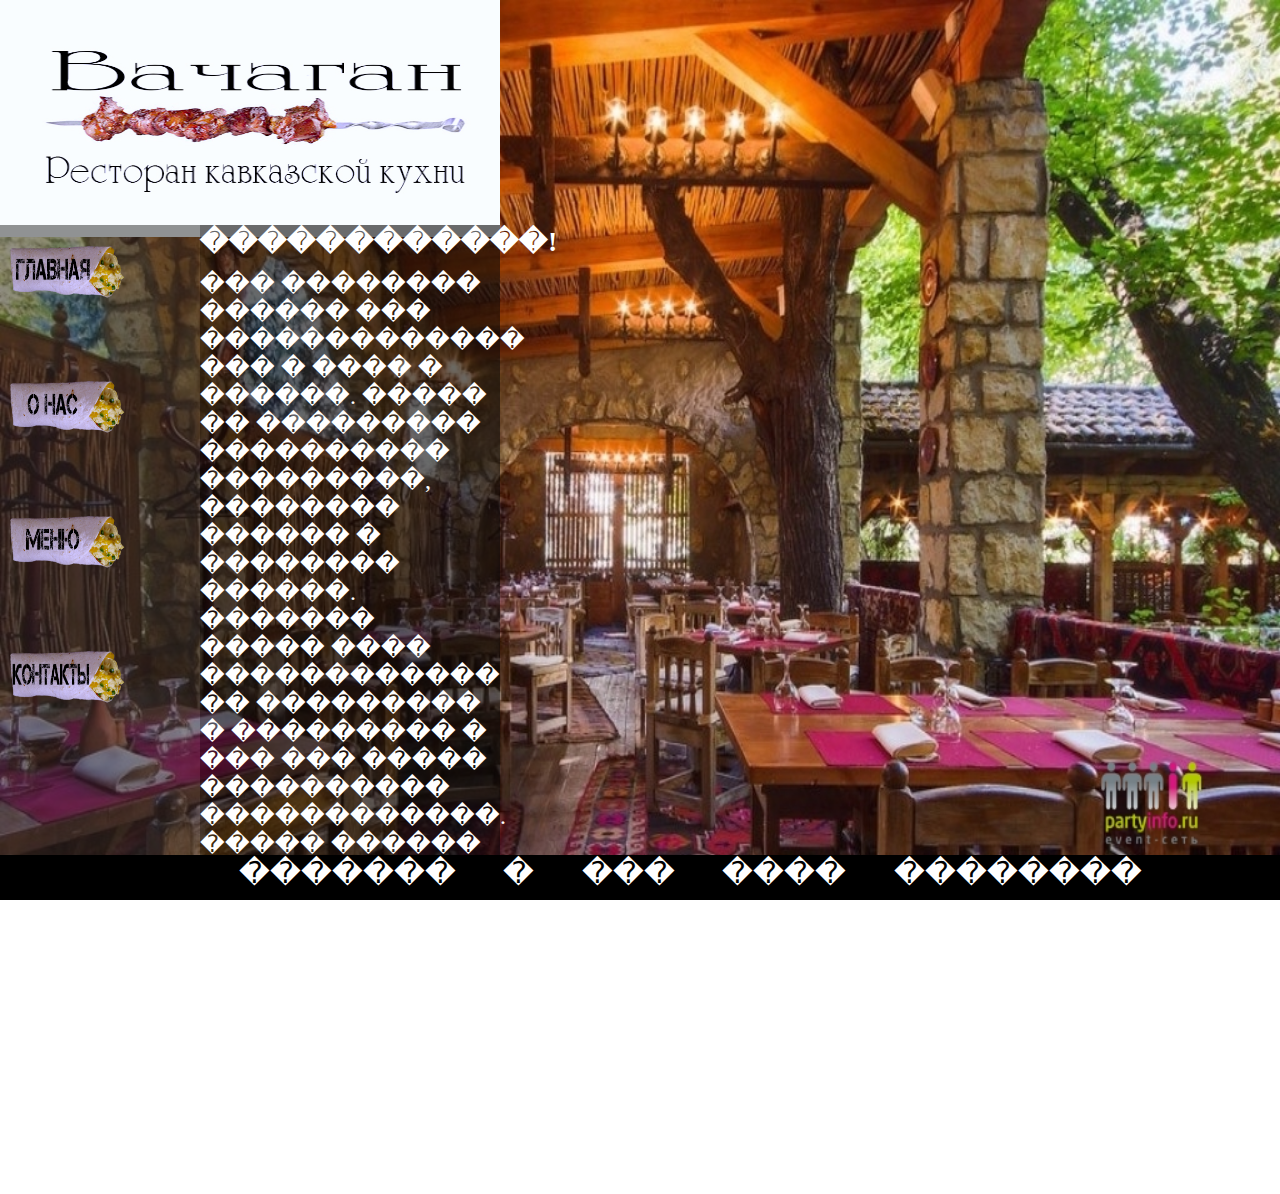
==== index.html @ f37fb263 "Add files via upload" ====
<html>
<head>

<link rel="stylesheet" href="style.css" type="text/css" >


<body>

<img src="restoran.jpg" align="right" width="100%" height="100%">

<div class="logo">
<img src="logo.jpg" width="500" height="237">
</div>
<div class="nav">
</div>

<div class="nav1">
<a href= "glavnay.html"><img src="knopkaglavnay.png" align="left" width="100%" height="100%"></a>
</div>

<div class="nav2">
<a href= "O nas.html"><img src="knopkaonas.png" align="left" width="100%" height="100%"></a>
</div>

<div class="nav3">
<a href= "menu.html"><img src="knopkamenu.png" align="left" width="100%" height="100%"></a>
</div>

<div class="nav4">
<a href= "kontakti.html"><img src="knopkakontakti.png" align="left" width="100%" height="100%"></a>
</div>



<div class="content">
<style>
   p {
    margin-top: 0.5em; 
    margin-bottom: 1em; 
   }
  </style>
<h3>������������!</h3>
<p>��� �������� ������ ��� ������������� ��� � ���� � ������. ����� �� ��������� ���������� ���������, �������� ������ � �������� ������. ������� ����� ���� ������������ �� ��������� � ��������� � ��� ��� ����� ���������� ������������. ����� ������ � ��� �������� � ��� ��������� ������ ������������� ������, ������� �� ������ ������ � ��� �������. ���� ��� � ���.</p>
</div>
<div class="kok" align="center" ">
<style>
   a {
    text-decoration: none; 
   }
  </style>
<a href= "glavnay.html" style="color: white" >�������</a> <a href= "O nas.html" style="color: white" >� ���</a> <a href= "menu.html" style="color: white" >����</a> <a href= "kontakti.html" style="color: white" >��������</a>
</div>




</body>


</head>
</link>
</html>
---- style.css ----
* {
padding: 0;
margin: 0;
}
body {
background-image: url("fon.jpg");
background-size: 100% auto;
background-repeat: no-repeat;
background-position: center;
background-attachment: fixed;
color: white;
font-size: 30px;

}
.logo {
background-color: rgba(0, 0, 0, 1);
width: 200px;
position: absolute;
height: 10%;
}
.nav {
background-color: rgba(40, 40, 40, 0.5);
width: 200px;
height: 75%;
position: absolute;
top: 25%;
}

.nav1{

width: 10%;
height: 10%;
top: 25%;
position: absolute;
text-indent:100px;
text-decoration: none;
right: 99%
font-size: medium
}

.nav2{

width: 10%;
height: 10%;
top: 40%;
position: absolute;
text-indent:100px;
text-decoration: none;
right: 99%
font-size: medium
}

.nav3{

width: 10%;
height: 10%;
top: 55%;
position: absolute;
text-indent:100px;
text-decoration: none;
right: 99%
font-size: medium
}

.nav4{

width: 10%;
height: 10%;
top: 70%;
position: absolute;
text-indent:100px;
text-decoration: none;
right: 99%
font-size: medium
}





















.content {
background-color: rgba(9, 9, 9, 0.6);
width: 300px;
height: 70%;
left: 200px;
top: 25%;
position: absolute;
font-size: x-large;

}
.kok {
background-color: #000000;
width: 100%;
height: 5%;
top: 95%;
position: absolute;
text-indent:100px;
text-decoration: none;
word-spacing: 40px;

} 

.nav p{
  padding: 20px 0;
}

.tot{
	background-color: rgba(0, 0, 0, 0.6);
width: 20%;
height: 30%;
top: 20%;
position: absolute;
text-indent:100px;
text-decoration: none;
right: 49%;
font-size: medium
}

.mom{
	background-color: rgba(0, 0, 0, 0.6);
width: 20%;
height: 30%;
top: 20%;
position: absolute;
text-indent:100px;
text-decoration: none;
right: 25%;
font-size: medium
}

.ror{
	background-color: rgba(0, 0, 0, 0.6);
width: 20%;
height: 30%;
top: 20%;
position: absolute;
text-indent:100px;
text-decoration: none;
right: 1%;
font-size: medium
}


.pop{
	background-color: rgba(0, 0, 0, 0.6);
width: 20%;
height: 30%;
top: 55%;
position: absolute;
text-indent:100px;
text-decoration: none;
right: 49%;
font-size: medium
}

.lol{
	background-color: rgba(0, 0, 0, 0.6);
width: 20%;
height: 30%;
top: 55%;
position: absolute;
text-indent:100px;
text-decoration: none;
right: 25%;
font-size: medium
}

.wow{
	background-color: rgba(0, 0, 0, 0.6);
width: 20%;
height: 30%;
top: 55%;
position: absolute;
text-indent:100px;
text-decoration: none;
right: 1%;
font-size: medium
}

.pusto{
	
width: 70%;
height: 95%;
top: 0;
position: absolute;
text-indent:100px;
text-decoration: none;
right: 0%;
font-size: medium
}
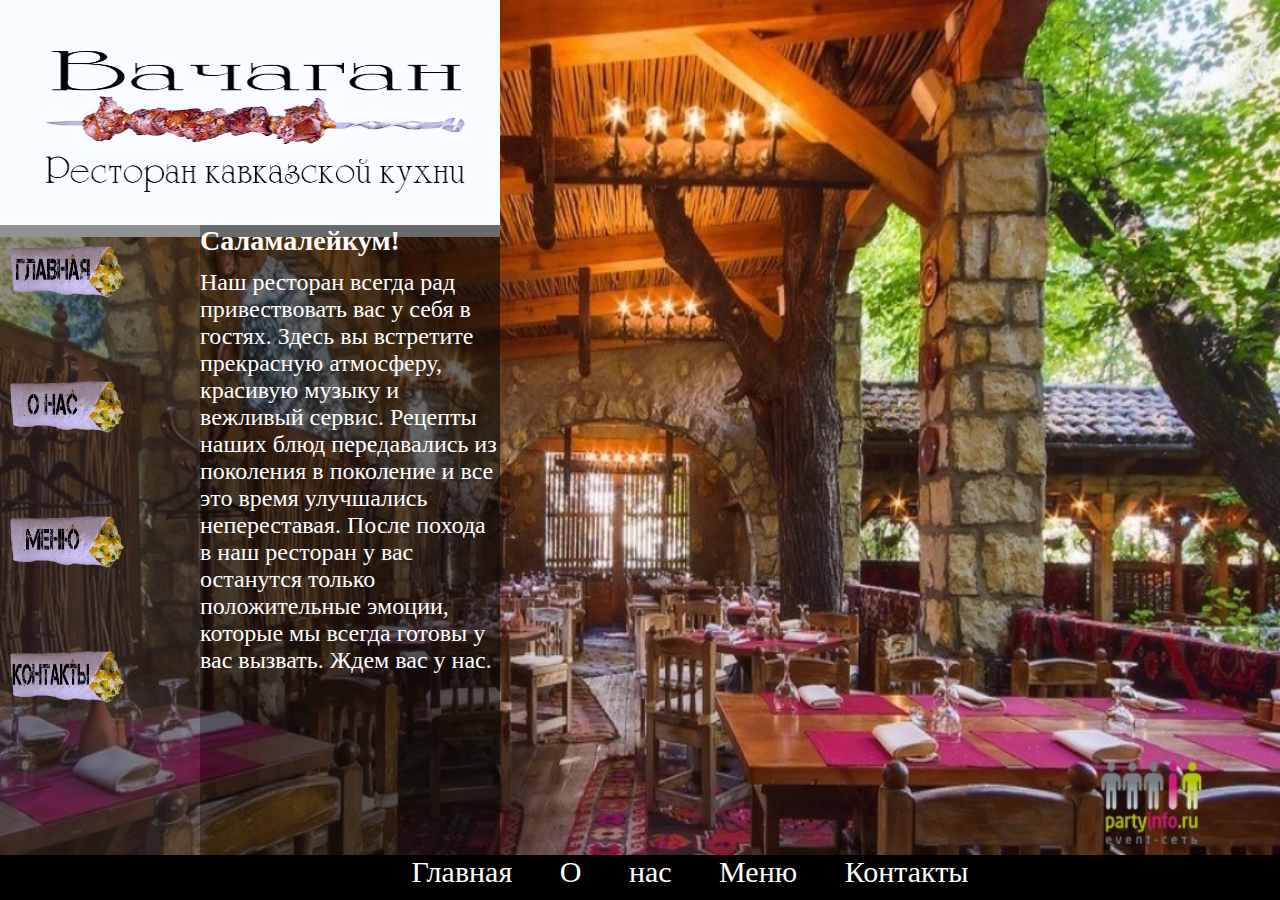
==== commit e8fb31bd: "Add files via upload" ====
--- a/index.html
+++ b/index.html
@@ -39,8 +39,8 @@
     margin-bottom: 1em; 
    }
   </style>
-<h3>������������!</h3>
-<p>��� �������� ������ ��� ������������� ��� � ���� � ������. ����� �� ��������� ���������� ���������, �������� ������ � �������� ������. ������� ����� ���� ������������ �� ��������� � ��������� � ��� ��� ����� ���������� ������������. ����� ������ � ��� �������� � ��� ��������� ������ ������������� ������, ������� �� ������ ������ � ��� �������. ���� ��� � ���.</p>
+<h3>Саламалейкум!</h3>
+<p>Наш ресторан всегда рад привествовать вас у себя в гостях. Здесь вы встретите прекрасную атмосферу, красивую музыку и вежливый сервис. Рецепты наших блюд передавались из поколения в поколение и все это время улучшались непереставая. После похода в наш ресторан у вас останутся только положительные эмоции, которые мы всегда готовы у вас вызвать. Ждем вас у нас.</p>
 </div>
 <div class="kok" align="center" ">
 <style>
@@ -48,7 +48,7 @@
     text-decoration: none; 
    }
   </style>
-<a href= "glavnay.html" style="color: white" >�������</a> <a href= "O nas.html" style="color: white" >� ���</a> <a href= "menu.html" style="color: white" >����</a> <a href= "kontakti.html" style="color: white" >��������</a>
+<a href= "glavnay.html" style="color: white" >Главная</a> <a href= "O nas.html" style="color: white" >О нас</a> <a href= "menu.html" style="color: white" >Меню</a> <a href= "kontakti.html" style="color: white" >Контакты</a>
 </div>
 
 
